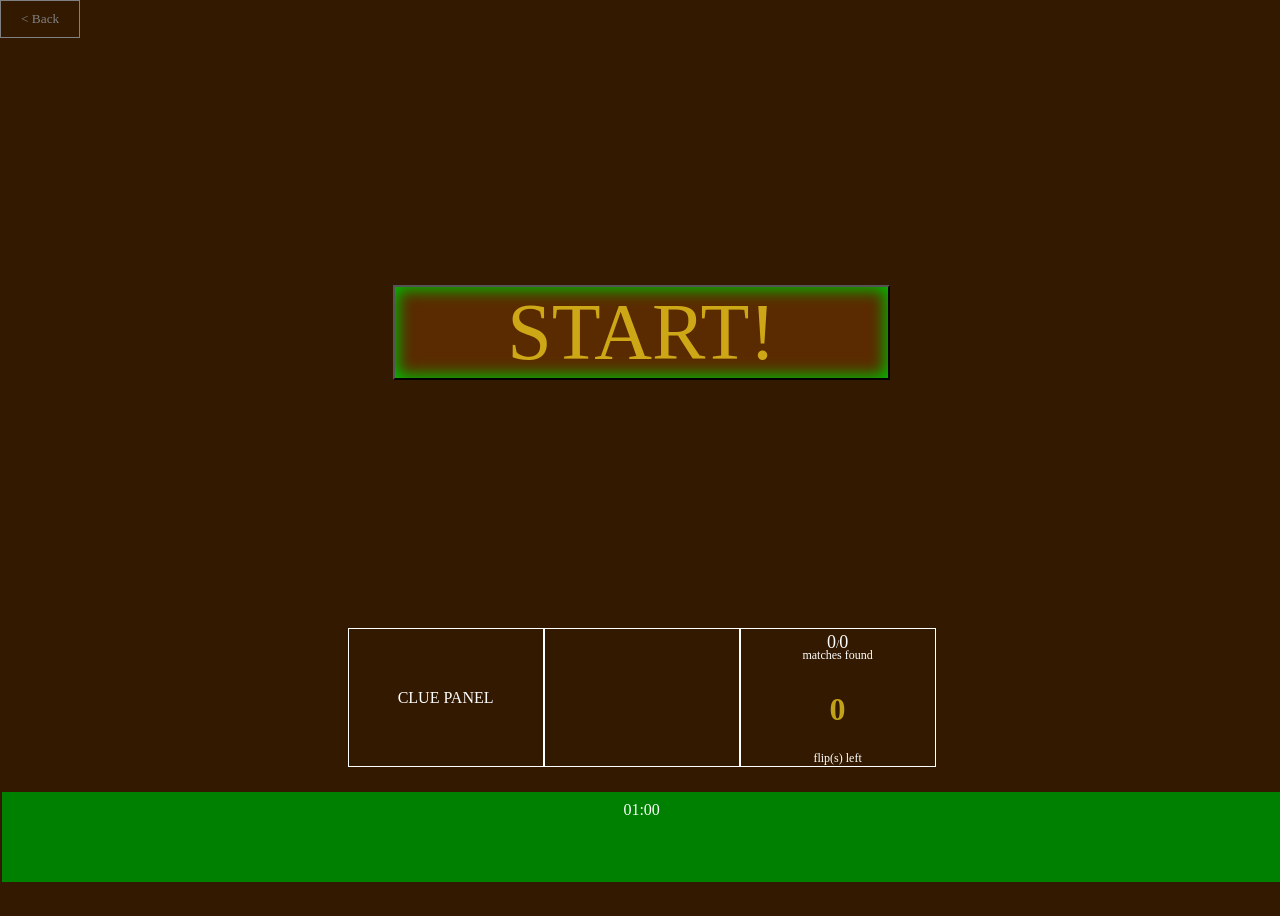
==== levels/playeasy.html @ 73ad17ed "count and queue // need to: complete game status checklist" ====
<!DOCTYPE html>
<html lang="en">
<head>
    <meta charset="UTF-8">
    <meta name="viewport" content="width=device-width, initial-scale=1.0">
    <link rel="stylesheet" href="../main.css"/>
    <script src="../main.js" type="module"></script>
    <title>5x5</title>
</head>
<body id="boardPageBg">

    <button id="backHome">&lt; Back</button>

    <table id="boardContainer">

        <tr id="boardRow">
            <td id="board" colspan="3">
                <button id="startBtn">START!</button>
            </td>
        </tr>
<!-- 
        <tr id="board">
            <td id="cluePanel" class="gameUI">CLUE PANEL</td>
            <td id="cardPanel" class="gameUI">CARD PANEL<div id="cardCount">CARD COUNT</div></td>
            <td id="countPanel" class="gameUI">COUNT PANEL</td>
        </tr> -->

        <tr id="controlPanel">
            <td id="cluePanel" class="gameUI" title="Click to reveal a card!">CLUE PANEL</td>
            <td id="cardPanel" class="gameUI"></td>
            <td id="countPanel" class="gameUI">
                <span id="countReminderContainer" class="reminder"><span id="countNumer">0</span>/<span id="countDenom">0</span><br>matches found</span>
                <h1 id="flipCount">0</h1>
                <span id="flipReminder" class="reminder">flip(s) left</span>
            </td>
        </tr>

        <tr id="clockPanel">
            <td id="clock" colspan="3">
                <span id="clockBody"><span id="minutes">01</span>:<span id="seconds">00</span></span>
            </td>
        </tr>

    </table>

</body>
</html>
---- main.css ----
:root {
    --welcomePageBgColor: rgb(0, 110, 20);
    --boardPageBgColor: rgb(59, 59, 59);
    --mainBrown: rgb(50,25, 0);
    --secondaryBrown: rgb(90,43,0);
    --goodGreen: rgb(0, 189, 0);
    --fadedGreen: rgba(0, 189, 0, 0.75);
    --fancyBgOne: linear-gradient(to bottom, var(--mainBrown), var(--secondaryBrown), var(--secondaryBrown), var(--secondaryBrown), var(--secondaryBrown), var(--secondaryBrown), var(--fadedGreen));
    --secondaryColor: rgba(255, 221, 32, 0.7);
    --easyDifficulty: rgb(71, 71, 255);
    --mediumDifficulty: rgb(255, 191, 72);
    --text: grey;
    --facedown: rgb(142, 0, 0);
}
body {
    display: flex;
    justify-content: center;
    align-items: center;
    height: 100vh;
    width: 99vw;
    overflow: hidden;
}
a {
    position: relative;
}
*.hidden {
    opacity: 0;
    visibility: hidden;
}
button {
    position: relative;
    box-sizing: border-box;
}
button#backHome {
    position: absolute;
    top: 0;
    left: 0;
    font-family: Impact;
    color: var(--text);
    background-color: transparent;
    border: 1px solid var(--text);
    padding: 10px 20px;
}
button:hover {
    cursor: pointer;
}   
a.active, button.active {
    transform: translateY(-50px);
}
body#boardPageBg {
    background-color: var(--mainBrown);
}
body#welcomePageBg {
    background-color: var(--welcomePageBgColor);
}
td { 
    text-align: center; 
    position: relative;
}
td #cardCount {
    position: absolute;
    top: 110%;
}



/** WELCOME PAGE **/



.homeBtn {
    transition: all 600ms ease;
    border: 0.25rem solid var(--secondaryColor);
    border-radius: 150px;
    background-color: var(--secondaryBrown);
}
#playBtn {
    padding: 10px 20px;
    color: var(--secondaryColor);
    font-family: 'Franklin Gothic Medium';
    font-size: 15rem;
    box-shadow: 0px 0px 15px 3px inset var(--goodGreen);
    padding: 0px 7rem;
    position: absolute;
}
.levelSelectBtn {
    font-size: 1.5rem;
    font-weight: bold;
    margin: 1rem;
    padding: 0.5rem 3rem;
    max-width: 8rem;
    display: flex;
    justify-content: center;
    border-width: 0.15rem;
    font-family: consolas;
}
#levelSelectContainer {
    width: 75vw;
    height: 100vh;
    display: flex; 
    justify-content: center;
    align-items: center;
    flex-wrap: wrap;
}   
.levelSelectDisplay {
    position: absolute;
    top: 20%;
    font-family: Impact;
}
.homeBtn:hover {
    /* box-shadow: 0px 0px 15px 4px var(--secondaryColor); */
    letter-spacing: 0.15rem;
    border: none;
}
#playBtn:hover {
    border: none;
    color: var(--goodGreen);
    -webkit-text-stroke: 0.2rem var(--secondaryColor);
}
#playeasy { color: var(--easyDifficulty) }
#playeasy:hover { box-shadow: 0px 0px 12px 3px inset var(--easyDifficulty)}
#playmedi { color: var(--mediumDifficulty) }
#playmedi:hover { box-shadow: 0px 0px 12px 3px inset var(--mediumDifficulty)};




/** BOARD PAGES **/



.card {
    height: 1rem;
    width: 1rem;
}
#boardRow {
    height: 55vh;
    max-width: 70vw;
/* Make ^ 70vw on mobile */
    left: 50%;
    transform: translateX(-50%);
    max-height: 55vh;
    display: flex;
    justify-content: center;
    flex-wrap: wrap;
    background-color: transparent;
    overflow-y: scroll;
    overflow-x: hidden;
    scrollbar-color: blue green;
    scrollbar-width: thin;
    position: relative;
    padding: 2rem 6rem;
}
#board {
    display: flex;
    justify-content: center;
    align-items: center;
    position: relative;
    padding: 2rem;
    flex-wrap: wrap;
}
#board .card {
    border: 2px solid orange;
    padding: 2rem;
    width: 2%;
    display: flex;
    justify-content: center;
    margin: 1%;
    font-family: consolas;
    font-weight: bold;
    transition: all 500ms ease;
    position: relative;
    color: white;
}
.card:hover {
    cursor: pointer;
}
#controlPanel {
    height: 25vh;
    width: 100vw;
    display: flex;
    justify-content: center;
    font-family: cursive;
}
#clockPanel {
    position: relative;
    width: 100vw;
    background-color: green;
    bottom: 5vh;
    display: flex;
    height: 10vh;
    justify-content: center;
}
#clock {
    position: relative;
    display: flex;
    justify-content: center;
}
#clockBody {
    position: absolute;
    top: 10%;
    color: white;
}
#boardContainer tr {
    /* border: 1px solid green; */
}
table {
    height: 90vh;
    display: flex;
    justify-content: center;
    /* border: 1px solid red; */
}
#boardContainer #boardRow .facedown {
    background-color: var(--facedown);
    color: var(--facedown);
}
#startBtn {
    padding: 10px 20px;
    background-color: var(--secondaryBrown);
    color: var(--secondaryColor);
    font-family: 'Franklin Gothic Medium';
    font-size: 5rem;
    box-shadow: 0px 0px 15px 3px inset var(--goodGreen);
    padding: 0px 7rem;
    transition: all 750ms ease;
    /* transform: translateX(50%); */
}
#startBtn:hover {
    background-color: black;
}
.gameUI { 
    border: 1px solid white; 
    color: white; 
    width: 15vw;
    height: 15vh;
    display: flex;
    align-items: center;
    justify-content: center;
    margin-top: 1rem;
}
#countPanel .reminder {
    position: absolute;
    font-size: 0.75rem;
}
#countPanel .reminder#flipReminder {
    bottom: 0;
}
#countPanel #flipCount {
    position: relative;
    top: 0.75rem;
    color: var(--secondaryColor);
}
#countReminderContainer {
    line-height: 0.9;
    top: 5px;
}
#countNumer, #countDenom {
    font-size: 150%;
}
#boardContainer #boardRow #board .card.correct {
    background-color: blue;
}
#boardContainer #boardRow #board .card.found {
    position: absolute;
    opacity: 0;
}
/* #boardContainer #boardRow #board .card.noclick {
    pointer-events: none;
} */
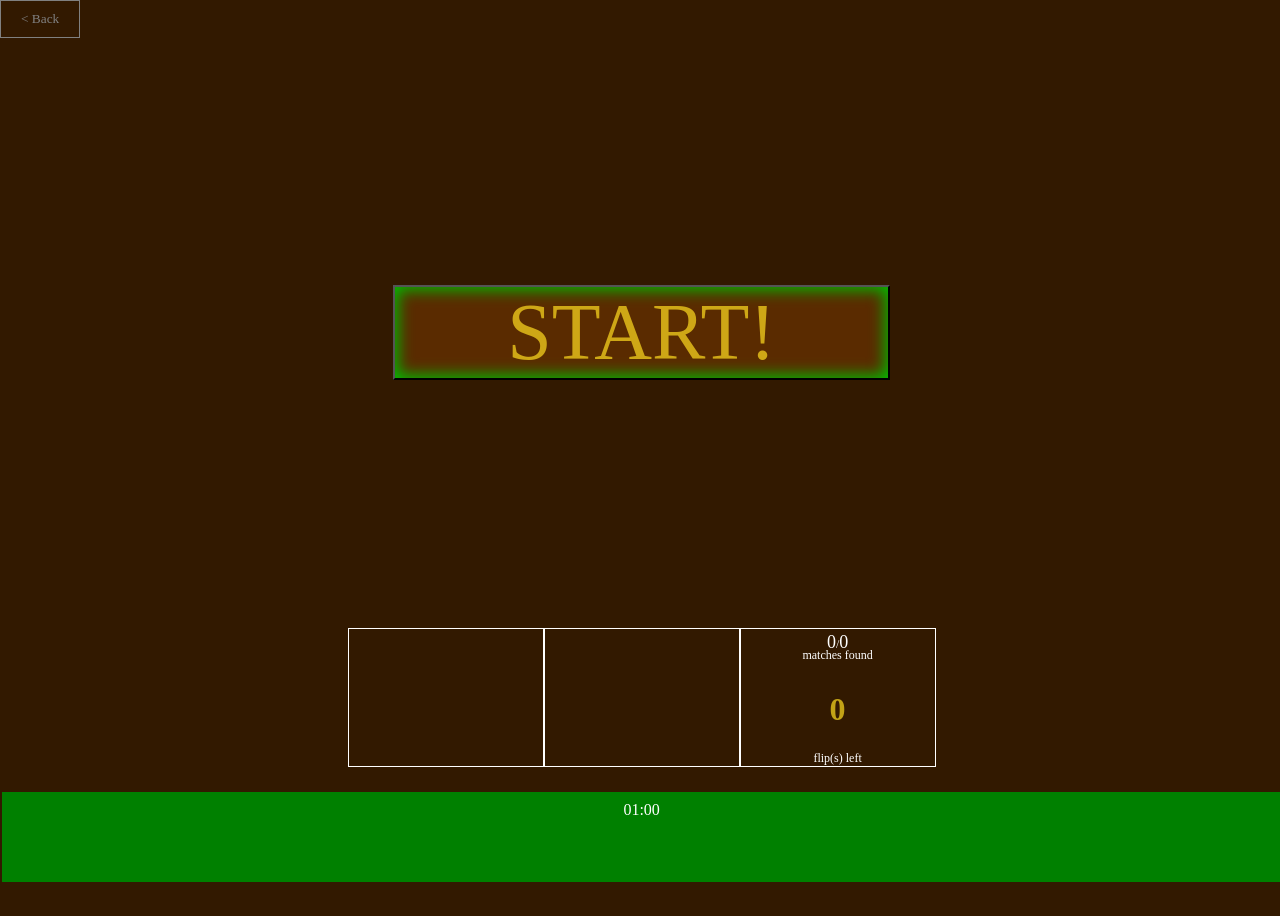
==== commit c1d06997: "basic functioning complete // need to: revisit alert() instances see: confirm()" ====
--- a/levels/playeasy.html
+++ b/levels/playeasy.html
@@ -26,7 +26,7 @@
         </tr> -->
 
         <tr id="controlPanel">
-            <td id="cluePanel" class="gameUI" title="Click to reveal a card!">CLUE PANEL</td>
+            <td id="cluePanel" class="gameUI" title="Click to reveal a card!"></td>
             <td id="cardPanel" class="gameUI"></td>
             <td id="countPanel" class="gameUI">
                 <span id="countReminderContainer" class="reminder"><span id="countNumer">0</span>/<span id="countDenom">0</span><br>matches found</span>
--- a/main.css
+++ b/main.css
@@ -201,9 +201,6 @@
     top: 10%;
     color: white;
 }
-#boardContainer tr {
-    /* border: 1px solid green; */
-}
 table {
     height: 90vh;
     display: flex;
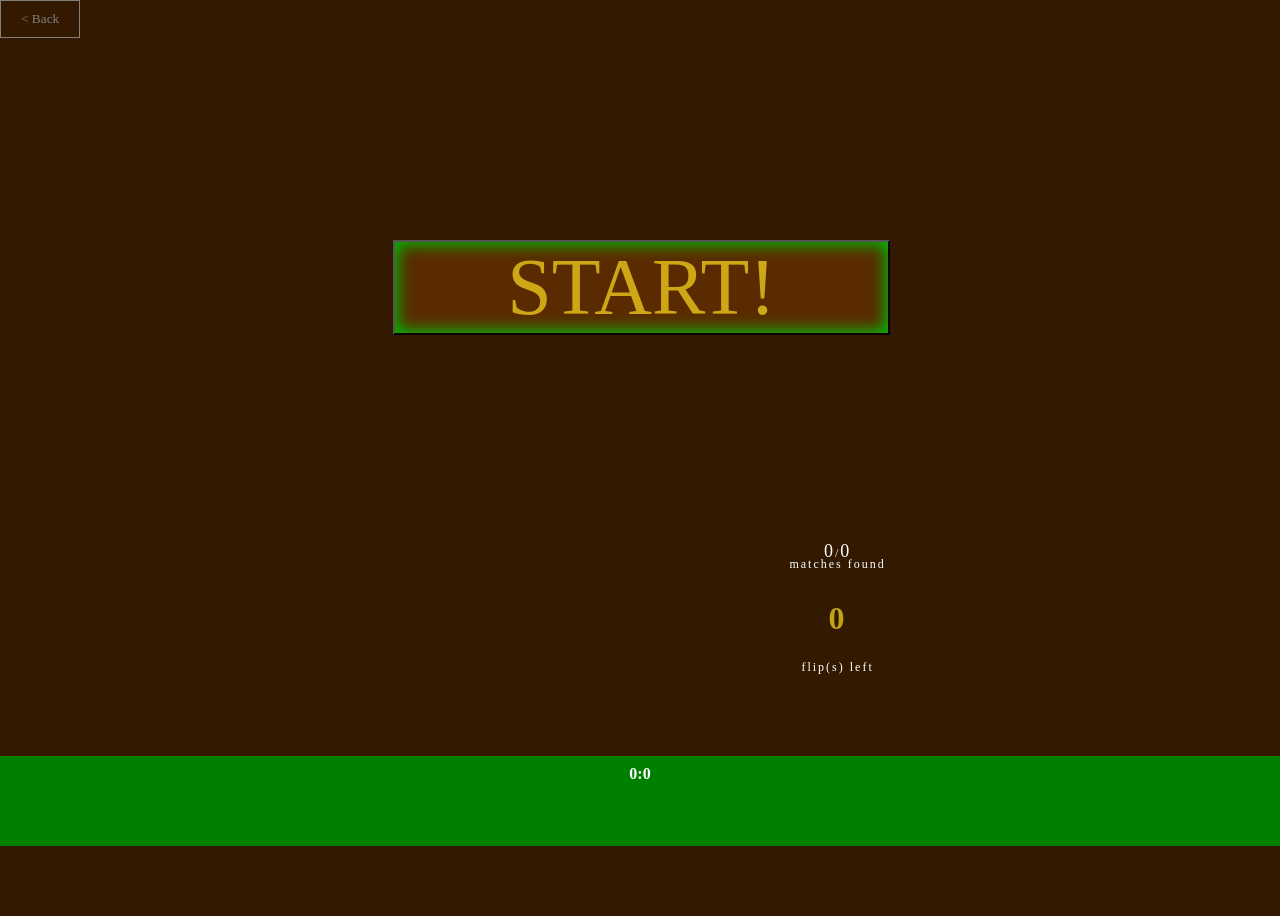
==== commit a8b7c083: "easy mode complete // need to: scale up difficulty options // need to: add abiltiy to save progress " ====
--- a/levels/playeasy.html
+++ b/levels/playeasy.html
@@ -26,7 +26,11 @@
         </tr> -->
 
         <tr id="controlPanel">
-            <td id="cluePanel" class="gameUI" title="Click to reveal a card!"></td>
+            <td id="cluePanel" class="clueGlow hidden gameUI" title="Click to reveal a card!">
+                <span class="reminder clueBodyText" id="clueHeader">Amount:<span id="clueCount">0</span></span>
+                <span class="clueBodyText">CLUE</span><br>
+                <span class="reminder clueBodyText">Click to reveal a card!</span>
+            </td>
             <td id="cardPanel" class="gameUI"></td>
             <td id="countPanel" class="gameUI">
                 <span id="countReminderContainer" class="reminder"><span id="countNumer">0</span>/<span id="countDenom">0</span><br>matches found</span>
@@ -37,7 +41,7 @@
 
         <tr id="clockPanel">
             <td id="clock" colspan="3">
-                <span id="clockBody"><span id="minutes">01</span>:<span id="seconds">00</span></span>
+                <span id="clockBody"><span id="minutes">0</span>:<span id="seconds">0</span></span>
             </td>
         </tr>
 
--- a/main.css
+++ b/main.css
@@ -10,7 +10,9 @@
     --easyDifficulty: rgb(71, 71, 255);
     --mediumDifficulty: rgb(255, 191, 72);
     --text: grey;
+    --clue: rgb(0, 157, 255);
     --facedown: rgb(142, 0, 0);
+    --fontFamily: var('Georgia');
 }
 body {
     display: flex;
@@ -78,9 +80,12 @@
     padding: 10px 20px;
     color: var(--secondaryColor);
     font-family: 'Franklin Gothic Medium';
-    font-size: 15rem;
+    font-size: 12rem;
     box-shadow: 0px 0px 15px 3px inset var(--goodGreen);
     padding: 0px 7rem;
+    max-width: 80vw;
+    display: flex;
+    justify-content: center;
     position: absolute;
 }
 .levelSelectBtn {
@@ -132,6 +137,7 @@
 .card {
     height: 1rem;
     width: 1rem;
+    font-family: var(--fontFamily);
 }
 #boardRow {
     height: 55vh;
@@ -139,14 +145,14 @@
 /* Make ^ 70vw on mobile */
     left: 50%;
     transform: translateX(-50%);
-    max-height: 55vh;
+    max-height: 45vh;
     display: flex;
     justify-content: center;
     flex-wrap: wrap;
     background-color: transparent;
     overflow-y: scroll;
     overflow-x: hidden;
-    scrollbar-color: blue green;
+    scrollbar-color: var(--secondaryColor) green;
     scrollbar-width: thin;
     position: relative;
     padding: 2rem 6rem;
@@ -180,13 +186,17 @@
     width: 100vw;
     display: flex;
     justify-content: center;
-    font-family: cursive;
+    font-family: var(--fontFamily);
 }
 #clockPanel {
-    position: relative;
+    position: absolute;
     width: 100vw;
     background-color: green;
-    bottom: 5vh;
+    font-family: consolas;
+    margin-right: none;
+    right: 0;
+    font-weight: bold;
+    bottom: 6vh;
     display: flex;
     height: 10vh;
     justify-content: center;
@@ -210,6 +220,7 @@
 #boardContainer #boardRow .facedown {
     background-color: var(--facedown);
     color: var(--facedown);
+    z-index: 100;
 }
 #startBtn {
     padding: 10px 20px;
@@ -226,7 +237,7 @@
     background-color: black;
 }
 .gameUI { 
-    border: 1px solid white; 
+    /* border: 1px solid white;  */
     color: white; 
     width: 15vw;
     height: 15vh;
@@ -234,8 +245,9 @@
     align-items: center;
     justify-content: center;
     margin-top: 1rem;
-}
-#countPanel .reminder {
+    letter-spacing: 2px;
+}
+#controlPanel .reminder {
     position: absolute;
     font-size: 0.75rem;
 }
@@ -261,6 +273,42 @@
     position: absolute;
     opacity: 0;
 }
+#boardContainer #controlPanel #cluePanel {
+
+}
+.clueGlow {
+    border: 2px solid var(--clue);
+    box-shadow: 0px 0px 15px 3px white;
+}
+#cluePanel {
+    z-index: 100;
+    transform: scaleX(80%);
+    font-size: 175%;
+}
+#cluePanel:nth-child(0) {
+    color: red;
+    top: 2px;
+}
+#cluePanel .reminder {
+    bottom: 1rem;
+}
+#cluePanel:hover {
+    cursor: pointer;
+}
+#clueHeader {
+    top: 1rem;
+}
+#clueCount {
+    color: var(--secondaryColor);
+    font-weight: bold;
+    font-size: 150%;
+    position: absolute;
+    transform: translateY(-25%);
+}
 /* #boardContainer #boardRow #board .card.noclick {
     pointer-events: none;
-} */+} */
+
+@media (min-width:500px) {
+    #boardRow { max-width: 40vw };
+}
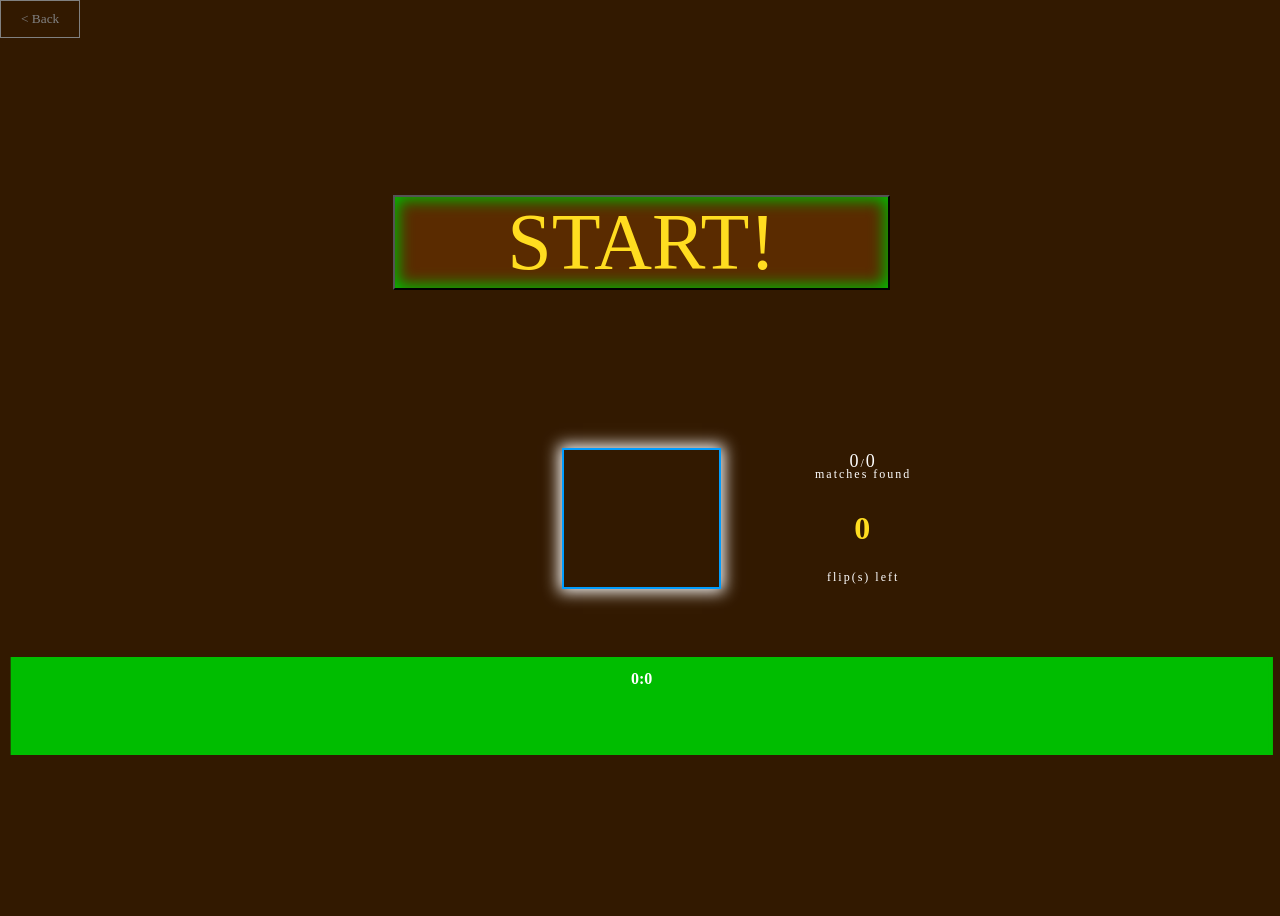
==== commit 5a9e1822: "css adjustments // need to: finish level scaling // need to: add info and stats features" ====
--- a/levels/playeasy.html
+++ b/levels/playeasy.html
@@ -5,7 +5,7 @@
     <meta name="viewport" content="width=device-width, initial-scale=1.0">
     <link rel="stylesheet" href="../main.css"/>
     <script src="../main.js" type="module"></script>
-    <title>5x5</title>
+    <title>Difficulty: Easy</title>
 </head>
 <body id="boardPageBg">
 
@@ -18,20 +18,14 @@
                 <button id="startBtn">START!</button>
             </td>
         </tr>
-<!-- 
-        <tr id="board">
-            <td id="cluePanel" class="gameUI">CLUE PANEL</td>
-            <td id="cardPanel" class="gameUI">CARD PANEL<div id="cardCount">CARD COUNT</div></td>
-            <td id="countPanel" class="gameUI">COUNT PANEL</td>
-        </tr> -->
 
         <tr id="controlPanel">
-            <td id="cluePanel" class="clueGlow hidden gameUI" title="Click to reveal a card!">
+            <td id="cluePanel" class="hidden gameUI" title="Click to reveal a card!">
                 <span class="reminder clueBodyText" id="clueHeader">Amount:<span id="clueCount">0</span></span>
                 <span class="clueBodyText">CLUE</span><br>
-                <span class="reminder clueBodyText">Click to reveal a card!</span>
+                <span class="reminder clueBodyText">Reveal a card!</span>
             </td>
-            <td id="cardPanel" class="gameUI"></td>
+            <td id="cardPanel" class="clueGlow gameUI"></td>
             <td id="countPanel" class="gameUI">
                 <span id="countReminderContainer" class="reminder"><span id="countNumer">0</span>/<span id="countDenom">0</span><br>matches found</span>
                 <h1 id="flipCount">0</h1>
@@ -40,6 +34,7 @@
         </tr>
 
         <tr id="clockPanel">
+            <div id="clockPanelAfter"></div>
             <td id="clock" colspan="3">
                 <span id="clockBody"><span id="minutes">0</span>:<span id="seconds">0</span></span>
             </td>
--- a/main.css
+++ b/main.css
@@ -6,13 +6,15 @@
     --goodGreen: rgb(0, 189, 0);
     --fadedGreen: rgba(0, 189, 0, 0.75);
     --fancyBgOne: linear-gradient(to bottom, var(--mainBrown), var(--secondaryBrown), var(--secondaryBrown), var(--secondaryBrown), var(--secondaryBrown), var(--secondaryBrown), var(--fadedGreen));
-    --secondaryColor: rgba(255, 221, 32, 0.7);
+    --secondaryColor: rgba(255, 221, 32);
     --easyDifficulty: rgb(71, 71, 255);
     --mediumDifficulty: rgb(255, 191, 72);
+    --hardDifficulty: rgb(0, 187, 255);
     --text: grey;
     --clue: rgb(0, 157, 255);
     --facedown: rgb(142, 0, 0);
-    --fontFamily: var('Georgia');
+    --fontFamily: 'Franklin Gothic Medium';
+    --clockPanelHeight: 10vh;
 }
 body {
     display: flex;
@@ -79,7 +81,7 @@
 #playBtn {
     padding: 10px 20px;
     color: var(--secondaryColor);
-    font-family: 'Franklin Gothic Medium';
+    font-family: var(--fontFamily);
     font-size: 12rem;
     box-shadow: 0px 0px 15px 3px inset var(--goodGreen);
     padding: 0px 7rem;
@@ -124,8 +126,10 @@
 }
 #playeasy { color: var(--easyDifficulty) }
 #playeasy:hover { box-shadow: 0px 0px 12px 3px inset var(--easyDifficulty)}
-#playmedi { color: var(--mediumDifficulty) }
-#playmedi:hover { box-shadow: 0px 0px 12px 3px inset var(--mediumDifficulty)};
+#playmedium { color: var(--mediumDifficulty) }
+#playmedium:hover { box-shadow: 0px 0px 12px 3px inset var(--mediumDifficulty)};
+#playhard { color: red };
+#playhard:hover { box-shadow: 0px 0px 12px 3px var(--hardDifficulty) };
 
 
 
@@ -137,7 +141,6 @@
 .card {
     height: 1rem;
     width: 1rem;
-    font-family: var(--fontFamily);
 }
 #boardRow {
     height: 55vh;
@@ -172,10 +175,10 @@
     display: flex;
     justify-content: center;
     margin: 1%;
-    font-family: consolas;
     font-weight: bold;
     transition: all 500ms ease;
     position: relative;
+    font-family: var(--fontFamily);
     color: white;
 }
 .card:hover {
@@ -189,17 +192,20 @@
     font-family: var(--fontFamily);
 }
 #clockPanel {
-    position: absolute;
-    width: 100vw;
-    background-color: green;
+    position: relative;
+    width: 98vw;
+    border: 0.25rem solid var(--goodGreen);
+    background-color: var(--goodGreen);
     font-family: consolas;
     margin-right: none;
-    right: 0;
     font-weight: bold;
-    bottom: 6vh;
-    display: flex;
-    height: 10vh;
-    justify-content: center;
+    display: flex;
+    height: var(--clockPanelHeight);
+    justify-content: center;
+    left: 50%;
+    transform: translateX(-50%);
+    z-index: 2;
+    overflow: hidden;
 }
 #clock {
     position: relative;
@@ -226,7 +232,7 @@
     padding: 10px 20px;
     background-color: var(--secondaryBrown);
     color: var(--secondaryColor);
-    font-family: 'Franklin Gothic Medium';
+    font-family: var(--fontFamily);
     font-size: 5rem;
     box-shadow: 0px 0px 15px 3px inset var(--goodGreen);
     padding: 0px 7rem;
@@ -239,7 +245,7 @@
 .gameUI { 
     /* border: 1px solid white;  */
     color: white; 
-    width: 15vw;
+    width: 22vw;
     height: 15vh;
     display: flex;
     align-items: center;
@@ -253,6 +259,9 @@
 }
 #countPanel .reminder#flipReminder {
     bottom: 0;
+}
+#cardPanel {
+    width: 12vw;
 }
 #countPanel #flipCount {
     position: relative;
@@ -273,21 +282,18 @@
     position: absolute;
     opacity: 0;
 }
-#boardContainer #controlPanel #cluePanel {
-
-}
 .clueGlow {
     border: 2px solid var(--clue);
     box-shadow: 0px 0px 15px 3px white;
 }
 #cluePanel {
     z-index: 100;
-    transform: scaleX(80%);
+    transform: scaleX(75%);
     font-size: 175%;
-}
-#cluePanel:nth-child(0) {
-    color: red;
-    top: 2px;
+    border-radius: 500px;
+    -webkit-text-stroke: 1px var(--clue);
+    /* border: 2px solid white; */
+    /* background-image: linear-gradient(190deg, var(--clue), transparent, var(--clue), transparent); */
 }
 #cluePanel .reminder {
     bottom: 1rem;
@@ -305,10 +311,39 @@
     position: absolute;
     transform: translateY(-25%);
 }
+.flicker { animation: borderFlicker infinite 40000ms; }
 /* #boardContainer #boardRow #board .card.noclick {
     pointer-events: none;
 } */
-
-@media (min-width:500px) {
-    #boardRow { max-width: 40vw };
+@keyframes spin {
+  from {transform: translate(-50%, -50%) rotate(0);}
+  to   {transform: translate(-50%, -50%) rotate(360deg);}
+}
+
+@keyframes borderFlicker {
+    0% {
+        border-color: var(--goodGreen);
+    }
+    5% {
+        border-color: var(--secondaryColor);
+    }
+    25% {
+        border-color: var(--clue);
+    }
+    45% {
+        border-color: red;
+    }
+    65% {
+        border-color: var(--facedown);
+    }
+    80% {
+        border-color: white;
+    }
+    95% {
+        border-color: var(--goodGreen);
+    }
+}
+
+@media (min-width:300px) {
+    #boardRow { max-width: 40vw; height: 35vh };
 }
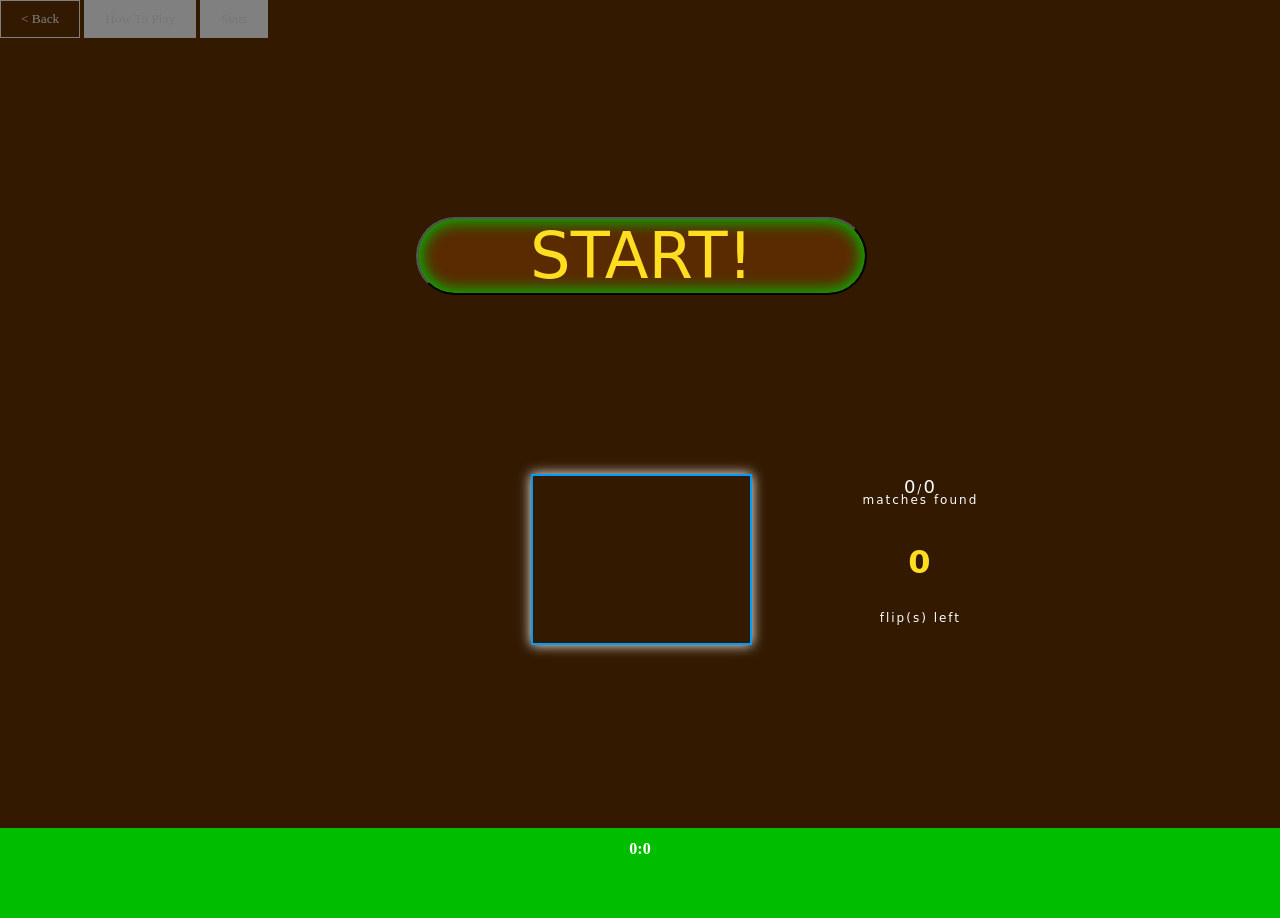
==== commit 05efba4e: "quicksave" ====
--- a/levels/playeasy.html
+++ b/levels/playeasy.html
@@ -9,10 +9,15 @@
 </head>
 <body id="boardPageBg">
 
-    <button id="backHome">&lt; Back</button>
+    
+    <div id="navBar">
+        <button id="backHome">&lt; Back</button>
+        <button id="howTo" disabled>How To Play</button>
+        <button id="stats" disabled>Stats</button>
+    </div>
 
     <table id="boardContainer">
-
+ 
         <tr id="boardRow">
             <td id="board" colspan="3">
                 <button id="startBtn">START!</button>
--- a/main.css
+++ b/main.css
@@ -9,11 +9,11 @@
     --secondaryColor: rgba(255, 221, 32);
     --easyDifficulty: rgb(71, 71, 255);
     --mediumDifficulty: rgb(255, 191, 72);
-    --hardDifficulty: rgb(0, 187, 255);
+    --hardDifficulty: rgb(255, 77, 0);
     --text: grey;
     --clue: rgb(0, 157, 255);
     --facedown: rgb(142, 0, 0);
-    --fontFamily: 'Franklin Gothic Medium';
+    --fontFamily: system-ui,'Segoe UI',fantasy;;
     --clockPanelHeight: 10vh;
 }
 body {
@@ -34,16 +34,6 @@
 button {
     position: relative;
     box-sizing: border-box;
-}
-button#backHome {
-    position: absolute;
-    top: 0;
-    left: 0;
-    font-family: Impact;
-    color: var(--text);
-    background-color: transparent;
-    border: 1px solid var(--text);
-    padding: 10px 20px;
 }
 button:hover {
     cursor: pointer;
@@ -66,6 +56,26 @@
     top: 110%;
 }
 
+/** NAVIGATION **/
+
+#navBar {
+    position: absolute;
+    top: 0;
+    left: 0;
+}
+#navBar button {
+    color: var(--text);
+    background-color: transparent;
+    font-family: Impact;
+    padding: 10px 20px;
+    border: 1px solid var(--text);   
+}
+#navBar button:disabled {
+    background-color: var(--text);
+    color: rgba(0, 0, 0, 0.08);
+    cursor:none;
+}
+
 
 
 /** WELCOME PAGE **/
@@ -77,11 +87,11 @@
     border: 0.25rem solid var(--secondaryColor);
     border-radius: 150px;
     background-color: var(--secondaryBrown);
+    font-family: var(--fontFamily);
 }
 #playBtn {
     padding: 10px 20px;
     color: var(--secondaryColor);
-    font-family: var(--fontFamily);
     font-size: 12rem;
     box-shadow: 0px 0px 15px 3px inset var(--goodGreen);
     padding: 0px 7rem;
@@ -90,6 +100,10 @@
     justify-content: center;
     position: absolute;
 }
+.levelSelectBtn#playexhibition {
+    color: var(--hardDifficulty);
+    border-color: var(--hardDifficulty);
+}
 .levelSelectBtn {
     font-size: 1.5rem;
     font-weight: bold;
@@ -99,20 +113,26 @@
     display: flex;
     justify-content: center;
     border-width: 0.15rem;
-    font-family: consolas;
+    color: var(--clue);
+    border-color: var(--clue);
+}
+.levelSelectBtn:hover {
+    box-shadow: 0px 0px 12px 3px inset var(--secondaryColor);
 }
 #levelSelectContainer {
     width: 75vw;
-    height: 100vh;
+    max-height: 70vh;
     display: flex; 
     justify-content: center;
     align-items: center;
     flex-wrap: wrap;
+    bottom: 0;
 }   
 .levelSelectDisplay {
     position: absolute;
-    top: 20%;
+    top: 15%;
     font-family: Impact;
+    font-size: 150%;
 }
 .homeBtn:hover {
     /* box-shadow: 0px 0px 15px 4px var(--secondaryColor); */
@@ -124,12 +144,13 @@
     color: var(--goodGreen);
     -webkit-text-stroke: 0.2rem var(--secondaryColor);
 }
-#playeasy { color: var(--easyDifficulty) }
-#playeasy:hover { box-shadow: 0px 0px 12px 3px inset var(--easyDifficulty)}
-#playmedium { color: var(--mediumDifficulty) }
+/* #playeasy { color: var(--easyDifficulty) };
+#playeasy:hover { box-shadow: 0px 0px 12px 3px inset var(--easyDifficulty)};
+#playmedium { color: var(--mediumDifficulty) };
 #playmedium:hover { box-shadow: 0px 0px 12px 3px inset var(--mediumDifficulty)};
-#playhard { color: red };
-#playhard:hover { box-shadow: 0px 0px 12px 3px var(--hardDifficulty) };
+#playhard { color: var(--hardDifficulty) };
+#playhard:hover { box-shadow: 0px 0px 12px 3px inset black };
+#playextreme { color: orange } */
 
 
 
@@ -143,29 +164,28 @@
     width: 1rem;
 }
 #boardRow {
-    height: 55vh;
-    max-width: 70vw;
+    min-height: 45vh;
+    min-width: 80vw;
 /* Make ^ 70vw on mobile */
     left: 50%;
     transform: translateX(-50%);
     max-height: 45vh;
     display: flex;
     justify-content: center;
-    flex-wrap: wrap;
+    /* flex-wrap: wrap; */
     background-color: transparent;
-    overflow-y: scroll;
-    overflow-x: hidden;
+    overflow-x:scroll;
+    overflow-y: auto;
     scrollbar-color: var(--secondaryColor) green;
     scrollbar-width: thin;
     position: relative;
-    padding: 2rem 6rem;
 }
 #board {
     display: flex;
     justify-content: center;
     align-items: center;
     position: relative;
-    padding: 2rem;
+    padding: none;
     flex-wrap: wrap;
 }
 #board .card {
@@ -192,9 +212,14 @@
     font-family: var(--fontFamily);
 }
 #clockPanel {
-    position: relative;
-    width: 98vw;
-    border: 0.25rem solid var(--goodGreen);
+    position: absolute;
+    bottom: -18px;
+    box-sizing: border-box;
+    width: 150vw;
+    right: 50%;
+    transform: translateX(-50%);
+    border-top: 0.25rem solid var(--goodGreen);
+    border-bottom: 0.25rem solid var(--goodGreen);
     background-color: var(--goodGreen);
     font-family: consolas;
     margin-right: none;
@@ -229,14 +254,19 @@
     z-index: 100;
 }
 #startBtn {
-    padding: 10px 20px;
+    padding: 1rem 2rem;
     background-color: var(--secondaryBrown);
     color: var(--secondaryColor);
     font-family: var(--fontFamily);
-    font-size: 5rem;
+    position: absolute;
+    font-size: 4rem;
     box-shadow: 0px 0px 15px 3px inset var(--goodGreen);
     padding: 0px 7rem;
     transition: all 750ms ease;
+    max-width: 55vw;
+    display: flex;
+    justify-content: center;
+    border-radius: 150px;
     /* transform: translateX(50%); */
 }
 #startBtn:hover {
@@ -245,7 +275,7 @@
 .gameUI { 
     /* border: 1px solid white;  */
     color: white; 
-    width: 22vw;
+    width: 25vw;
     height: 15vh;
     display: flex;
     align-items: center;
@@ -257,11 +287,15 @@
     position: absolute;
     font-size: 0.75rem;
 }
+#cardPanel {
+    width: 12vw;
+    padding: 1rem 2rem;
+}
+#countPanel, #cluePanel {
+    padding: 0.5rem;
+}
 #countPanel .reminder#flipReminder {
     bottom: 0;
-}
-#cardPanel {
-    width: 12vw;
 }
 #countPanel #flipCount {
     position: relative;
@@ -284,13 +318,15 @@
 }
 .clueGlow {
     border: 2px solid var(--clue);
-    box-shadow: 0px 0px 15px 3px white;
+    box-shadow: 0px 0px 12px 0px white;
 }
 #cluePanel {
     z-index: 100;
     transform: scaleX(75%);
     font-size: 175%;
     border-radius: 500px;
+    font-weight: bold;
+    letter-spacing: 5px;
     -webkit-text-stroke: 1px var(--clue);
     /* border: 2px solid white; */
     /* background-image: linear-gradient(190deg, var(--clue), transparent, var(--clue), transparent); */
@@ -311,10 +347,12 @@
     position: absolute;
     transform: translateY(-25%);
 }
-.flicker { animation: borderFlicker infinite 40000ms; }
+.flicker { animation: borderFlicker infinite 45000ms; }
 /* #boardContainer #boardRow #board .card.noclick {
     pointer-events: none;
+    
 } */
+
 @keyframes spin {
   from {transform: translate(-50%, -50%) rotate(0);}
   to   {transform: translate(-50%, -50%) rotate(360deg);}
@@ -337,13 +375,20 @@
         border-color: var(--facedown);
     }
     80% {
+        border-color: pink;
+    }
+    95% {
         border-color: white;
     }
-    95% {
-        border-color: var(--goodGreen);
-    }
-}
-
-@media (min-width:300px) {
+}
+
+@media only screen and (min-width:300px) {
     #boardRow { max-width: 40vw; height: 35vh };
+}
+@media only screen and (max-width: 650px) {
+    #playBtn { font-size: 8rem };
+    #startBtn { max-width: 90vw; }
+}
+@media only screen and (max-width: 450px) {
+    #playBtn { font-size: 5rem };
 }
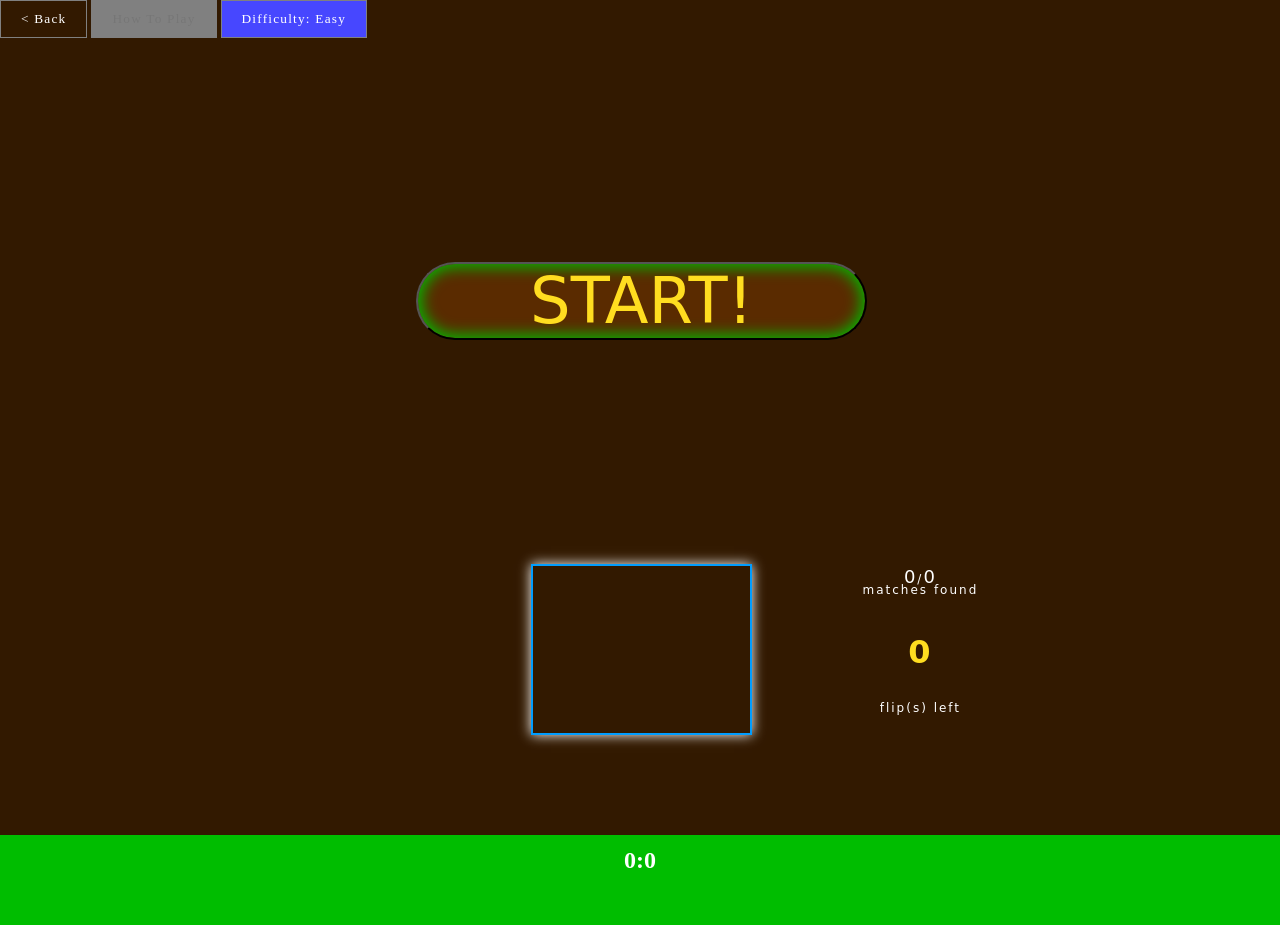
==== commit c3ecb26c: "css fixes // need to: help and stats features" ====
--- a/levels/playeasy.html
+++ b/levels/playeasy.html
@@ -5,7 +5,7 @@
     <meta name="viewport" content="width=device-width, initial-scale=1.0">
     <link rel="stylesheet" href="../main.css"/>
     <script src="../main.js" type="module"></script>
-    <title>Difficulty: Easy</title>
+    <title>Find the Match!</title>
 </head>
 <body id="boardPageBg">
 
@@ -13,7 +13,7 @@
     <div id="navBar">
         <button id="backHome">&lt; Back</button>
         <button id="howTo" disabled>How To Play</button>
-        <button id="stats" disabled>Stats</button>
+        <button id="diffDisplay" class="diffEasy" disabled>Difficulty: Easy</button>
     </div>
 
     <table id="boardContainer">
--- a/main.css
+++ b/main.css
@@ -10,6 +10,7 @@
     --easyDifficulty: rgb(71, 71, 255);
     --mediumDifficulty: rgb(255, 191, 72);
     --hardDifficulty: rgb(255, 77, 0);
+    --extremeDifficulty: rgb(169, 0, 121);
     --text: grey;
     --clue: rgb(0, 157, 255);
     --facedown: rgb(142, 0, 0);
@@ -69,14 +70,30 @@
     font-family: Impact;
     padding: 10px 20px;
     border: 1px solid var(--text);   
+    color: white;
+    letter-spacing: 1.2px;
 }
 #navBar button:disabled {
     background-color: var(--text);
     color: rgba(0, 0, 0, 0.08);
     cursor:none;
 }
-
-
+#navBar button.diffEasy {
+    background-color: var(--easyDifficulty);
+    color: white;
+}
+#navBar button.diffMedium {
+    background-color: var(--mediumDifficulty);
+    color: white;
+}
+#navBar button.diffHard {
+    background-color: var(--hardDifficulty);
+    color: white;
+}
+#navBar button.diffExhi {
+    background-color: var(--extremeDifficulty);
+    color: white;
+}
 
 /** WELCOME PAGE **/
 
@@ -128,11 +145,11 @@
     flex-wrap: wrap;
     bottom: 0;
 }   
-.levelSelectDisplay {
-    position: absolute;
-    top: 15%;
+.levelSelectHeader {
+    position: absolute;
+    top: 10%;
     font-family: Impact;
-    font-size: 150%;
+    font-size: 200%;
 }
 .homeBtn:hover {
     /* box-shadow: 0px 0px 15px 4px var(--secondaryColor); */
@@ -164,7 +181,7 @@
     width: 1rem;
 }
 #boardRow {
-    min-height: 45vh;
+    min-height: 55vh;
     min-width: 80vw;
 /* Make ^ 70vw on mobile */
     left: 50%;
@@ -213,7 +230,7 @@
 }
 #clockPanel {
     position: absolute;
-    bottom: -18px;
+    bottom: -25px;
     box-sizing: border-box;
     width: 150vw;
     right: 50%;
@@ -224,6 +241,7 @@
     font-family: consolas;
     margin-right: none;
     font-weight: bold;
+    font-size: 150%;
     display: flex;
     height: var(--clockPanelHeight);
     justify-content: center;
@@ -231,6 +249,7 @@
     transform: translateX(-50%);
     z-index: 2;
     overflow: hidden;
+    transition: all 1500ms ease;
 }
 #clock {
     position: relative;
@@ -241,6 +260,18 @@
     position: absolute;
     top: 10%;
     color: white;
+}
+#clockPanel.warningTime {
+    background-color: var(--secondaryColor);
+}
+#clockPanel.timeUp {
+    background-color: var(--facedown);
+}
+#clockPanel.warningTime #clockBody {
+    color: var(--facedown);
+}
+#clockPanel.timeUp #clockBody {
+    color: black;
 }
 table {
     height: 90vh;
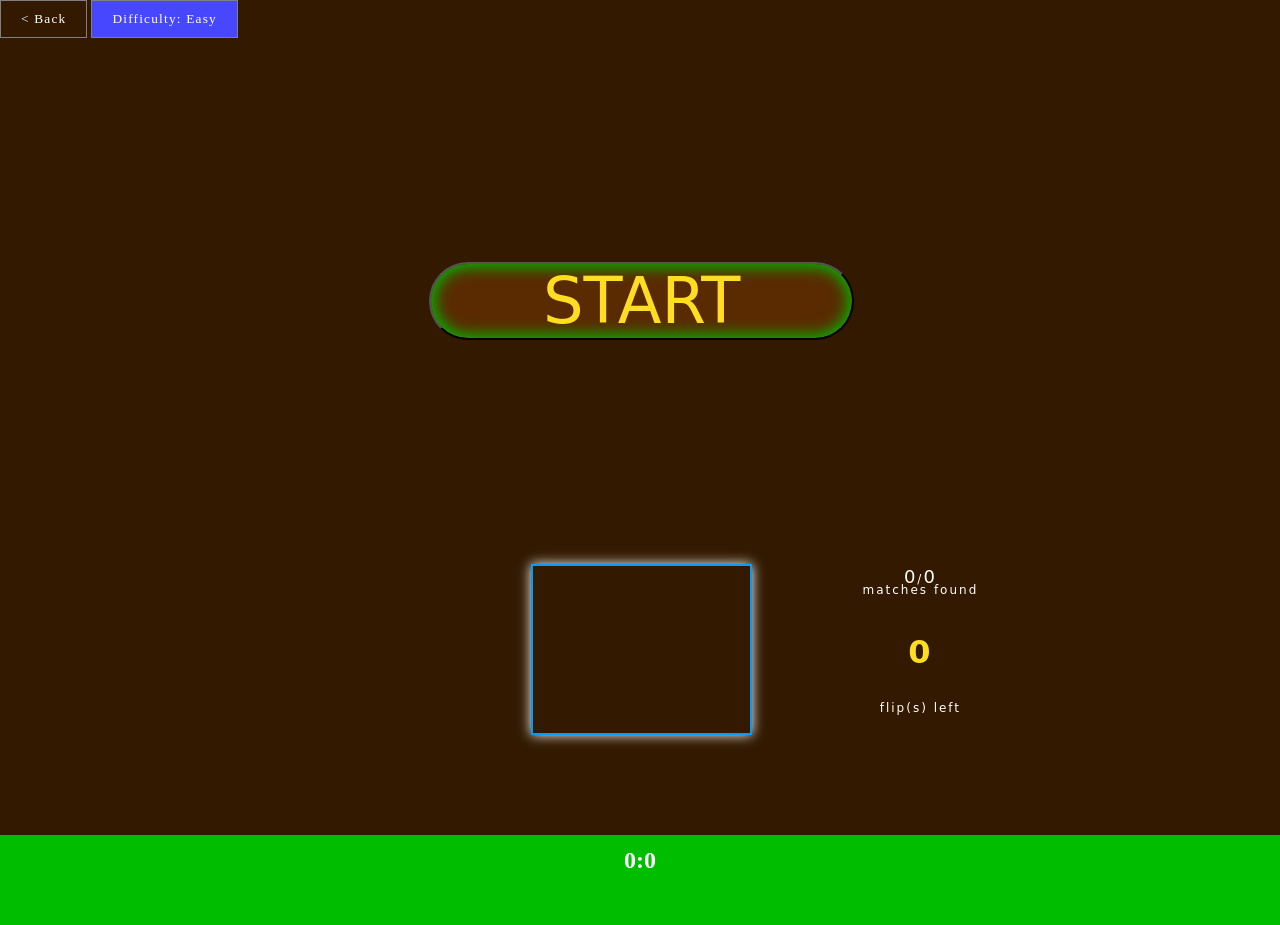
==== commit a39b2441: "level scaling" ====
--- a/levels/playeasy.html
+++ b/levels/playeasy.html
@@ -12,7 +12,7 @@
     
     <div id="navBar">
         <button id="backHome">&lt; Back</button>
-        <button id="howTo" disabled>How To Play</button>
+        <!-- <button id="howTo" disabled>How To Play</button> -->
         <button id="diffDisplay" class="diffEasy" disabled>Difficulty: Easy</button>
     </div>
 
@@ -20,7 +20,7 @@
  
         <tr id="boardRow">
             <td id="board" colspan="3">
-                <button id="startBtn">START!</button>
+                <button id="startBtn">START</button>
             </td>
         </tr>
 
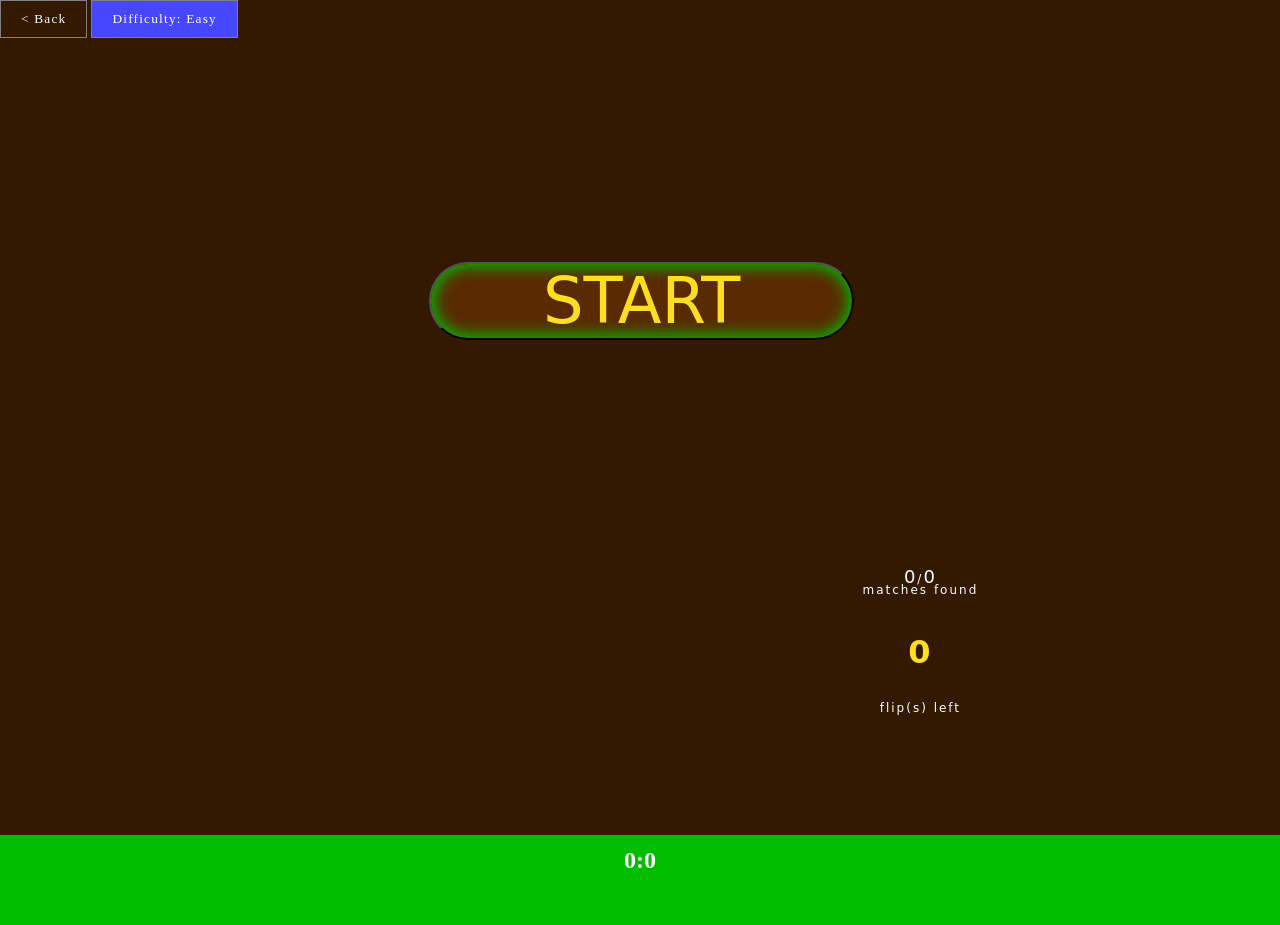
==== commit 454b59c1: "profile update // need to: update game tracking // need to: help/info feature" ====
--- a/levels/playeasy.html
+++ b/levels/playeasy.html
@@ -30,7 +30,7 @@
                 <span class="clueBodyText">CLUE</span><br>
                 <span class="reminder clueBodyText">Reveal a card!</span>
             </td>
-            <td id="cardPanel" class="clueGlow gameUI"></td>
+            <td id="cardPanel" class="clueGlow gameUI hidden"></td>
             <td id="countPanel" class="gameUI">
                 <span id="countReminderContainer" class="reminder"><span id="countNumer">0</span>/<span id="countDenom">0</span><br>matches found</span>
                 <h1 id="flipCount">0</h1>
--- a/main.css
+++ b/main.css
@@ -12,10 +12,14 @@
     --hardDifficulty: rgb(255, 77, 0);
     --extremeDifficulty: rgb(169, 0, 121);
     --text: grey;
+    --profileBgColor: #d3d3d3;
     --clue: rgb(0, 157, 255);
     --facedown: rgb(142, 0, 0);
     --fontFamily: system-ui,'Segoe UI',fantasy;;
     --clockPanelHeight: 10vh;
+}
+a {
+    text-decoration: none;
 }
 body {
     display: flex;
@@ -47,6 +51,8 @@
 }
 body#welcomePageBg {
     background-color: var(--welcomePageBgColor);
+    display: flex;
+    justify-content: center;
 }
 td { 
     text-align: center; 
@@ -57,7 +63,11 @@
     top: 110%;
 }
 
+
+
 /** NAVIGATION **/
+
+
 
 #navBar {
     position: absolute;
@@ -95,6 +105,8 @@
     color: white;
 }
 
+
+
 /** WELCOME PAGE **/
 
 
@@ -105,6 +117,14 @@
     border-radius: 150px;
     background-color: var(--secondaryBrown);
     font-family: var(--fontFamily);
+}
+#homeBtnContainer {
+    position: absolute;
+    display: flex;
+    justify-content: center;
+    flex-wrap: wrap;
+    max-width: 1rem;
+    transition: all 400ms ease;
 }
 #playBtn {
     padding: 10px 20px;
@@ -115,7 +135,18 @@
     max-width: 80vw;
     display: flex;
     justify-content: center;
-    position: absolute;
+    margin-bottom: 2rem;
+}
+#statsBtn {
+    padding: 10px 20px;
+    color: var(--clue);
+    font-size: 2rem;
+    box-shadow: 0px 0px 15px 3px inset var(--goodGreen);
+    padding: 0px 4rem;
+    max-width: 60vw;
+    border-color: var(--clue);
+    display: flex;
+    justify-content: center;
 }
 .levelSelectBtn#playexhibition {
     color: var(--hardDifficulty);
@@ -161,14 +192,6 @@
     color: var(--goodGreen);
     -webkit-text-stroke: 0.2rem var(--secondaryColor);
 }
-/* #playeasy { color: var(--easyDifficulty) };
-#playeasy:hover { box-shadow: 0px 0px 12px 3px inset var(--easyDifficulty)};
-#playmedium { color: var(--mediumDifficulty) };
-#playmedium:hover { box-shadow: 0px 0px 12px 3px inset var(--mediumDifficulty)};
-#playhard { color: var(--hardDifficulty) };
-#playhard:hover { box-shadow: 0px 0px 12px 3px inset black };
-#playextreme { color: orange } */
-
 
 
 
@@ -321,6 +344,7 @@
 #cardPanel {
     width: 12vw;
     padding: 1rem 2rem;
+    transition: all 400ms ease;
 }
 #countPanel, #cluePanel {
     padding: 0.5rem;
@@ -384,6 +408,66 @@
     
 } */
 
+
+
+/** PROFILE PAGES **/
+
+
+
+
+#profileBody { 
+    background-color: var(--profileBgColor);
+}
+#changeName:hover {
+    cursor: pointer;
+    text-decoration: underline;
+}
+#statsTable {
+    width: 40vw;
+    height: 30vh;
+    font-family: var(--fontFamily);
+    left: 0;
+    font-weight: bold;
+    position: absolute;
+}
+#statsTable th {
+    position: relative;
+    bottom: 2vh;
+    left: 1vw;
+    color: var(--text);
+    text-align: left;
+    font-size: 150%;
+}
+#statsTable tr:nth-of-type(even) {
+    background-color: white;
+}
+body #statsTable td.statsCategory { 
+    background-color: var(--profileBgColor);
+    font-weight: bold;
+    padding-right: 2rem;
+    font-size: 80%;
+    width: 20vw;
+}
+#statsTable td.statsResult { 
+    border-top-right-radius: 50px;
+    border-bottom-right-radius: 50px;
+    overflow: hidden;
+    box-shadow: 0px 0px 12px 0px var(--grey);
+    width: 40vw;
+    text-align: right;
+    padding: 0 0.75rem;
+    font-size: 120%;
+    /* display: flex; */
+    /* justify-content: end; */
+ }
+#welcomeProfile {
+    position: absolute;
+    font-family: var(--fontFamily);
+    top: 5vh;
+}
+
+
+
 @keyframes spin {
   from {transform: translate(-50%, -50%) rotate(0);}
   to   {transform: translate(-50%, -50%) rotate(360deg);}
@@ -418,8 +502,10 @@
 }
 @media only screen and (max-width: 650px) {
     #playBtn { font-size: 8rem };
-    #startBtn { max-width: 90vw; }
+    #statsBtn { font-size: 4rem };
+    #startBtn { max-width: 90vw; };
 }
 @media only screen and (max-width: 450px) {
     #playBtn { font-size: 5rem };
+    #statsBtn { font-size: 2rem };
 }
